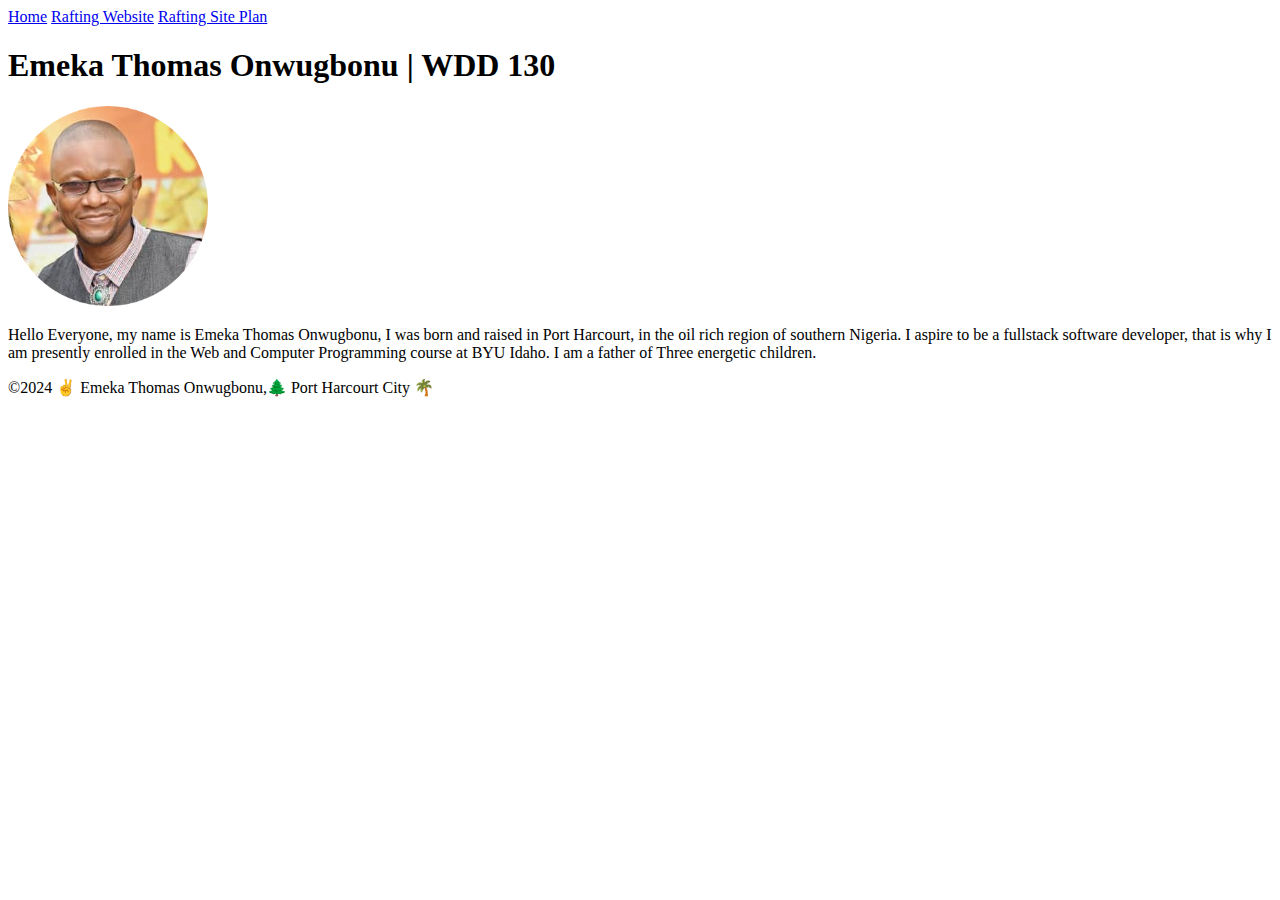
==== index.html @ 8d825170 "Fixed all errors raised by the webdev tool" ====
<!DOCTYPE html>
<html lang="en-US">
  <head>
    <meta charset="UTF-8" />
    <meta name="viewport" content="width=device-width, initial-scale=1.0" />
    <title>Emeka Thomas Onwugbonu | WDD 130</title>
  </head>
  <body>
    <header>
      <nav>
        <a href="#">Home</a>
        <a href="wwr/">Rafting Website</a>
        <a href="wwr/site-plan-rafting.html">Rafting Site Plan</a>
      </nav>
    </header>
    <main>
      <h1>Emeka Thomas Onwugbonu | WDD 130</h1>
      <img
        src="./images/profile.png"
        alt="emeka-thomas-onwugbonu"
        width="200"
      />
      <p>
        Hello Everyone, my name is Emeka Thomas Onwugbonu, I was born and raised
        in Port Harcourt, in the oil rich region of southern Nigeria. I aspire
        to be a fullstack software developer, that is why I am presently
        enrolled in the Web and Computer Programming course at BYU Idaho. I am a
        father of Three energetic children.
      </p>
    </main>
    <footer>
      <p>&copy;2024 ✌ Emeka Thomas Onwugbonu,🌲 Port Harcourt City 🌴</p>
    </footer>
  </body>
</html>
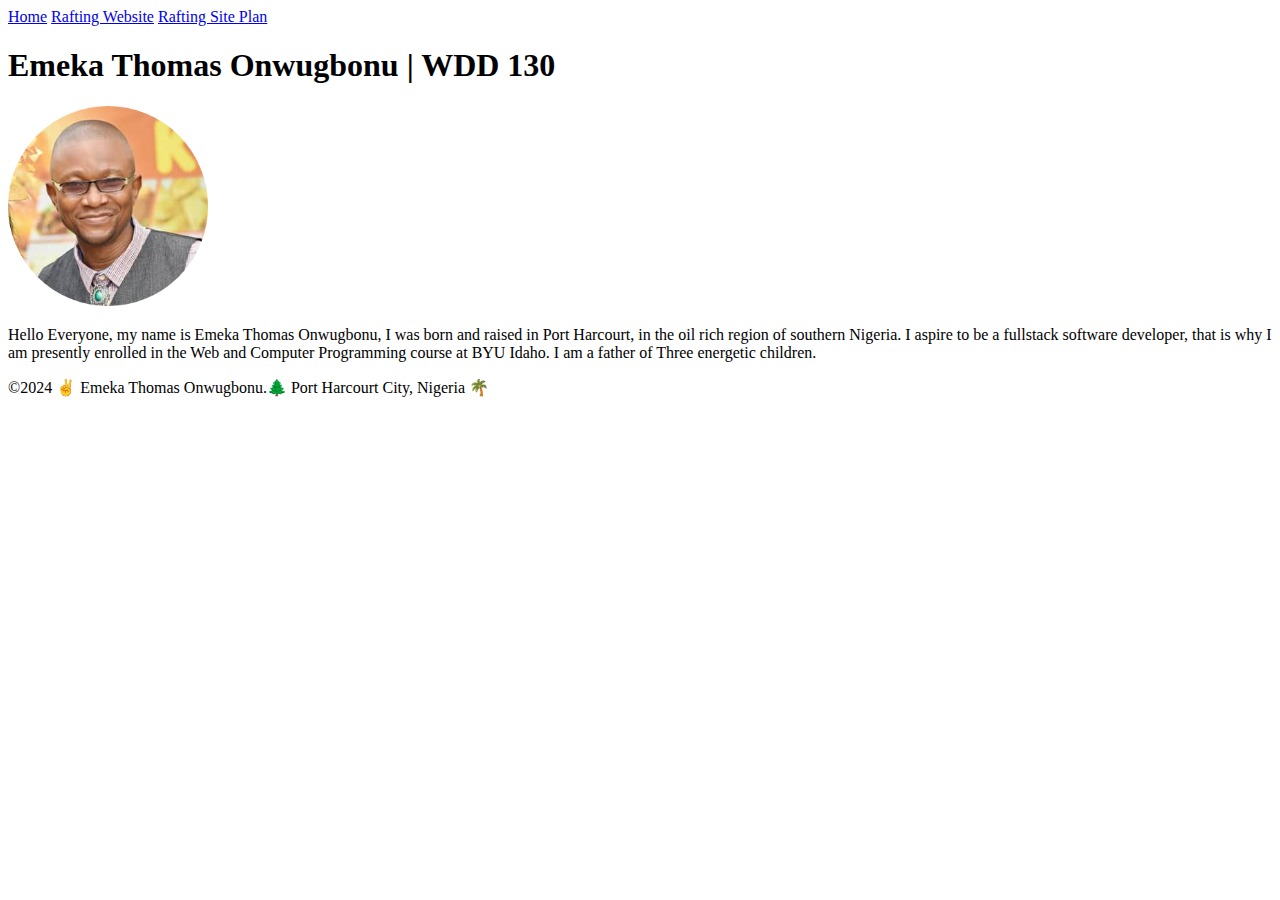
==== commit 72ebd03c: "Added country name" ====
--- a/index.html
+++ b/index.html
@@ -29,7 +29,9 @@
       </p>
     </main>
     <footer>
-      <p>&copy;2024 ✌ Emeka Thomas Onwugbonu,🌲 Port Harcourt City 🌴</p>
+      <p>
+        &copy;2024 ✌ Emeka Thomas Onwugbonu.🌲 Port Harcourt City, Nigeria 🌴
+      </p>
     </footer>
   </body>
 </html>
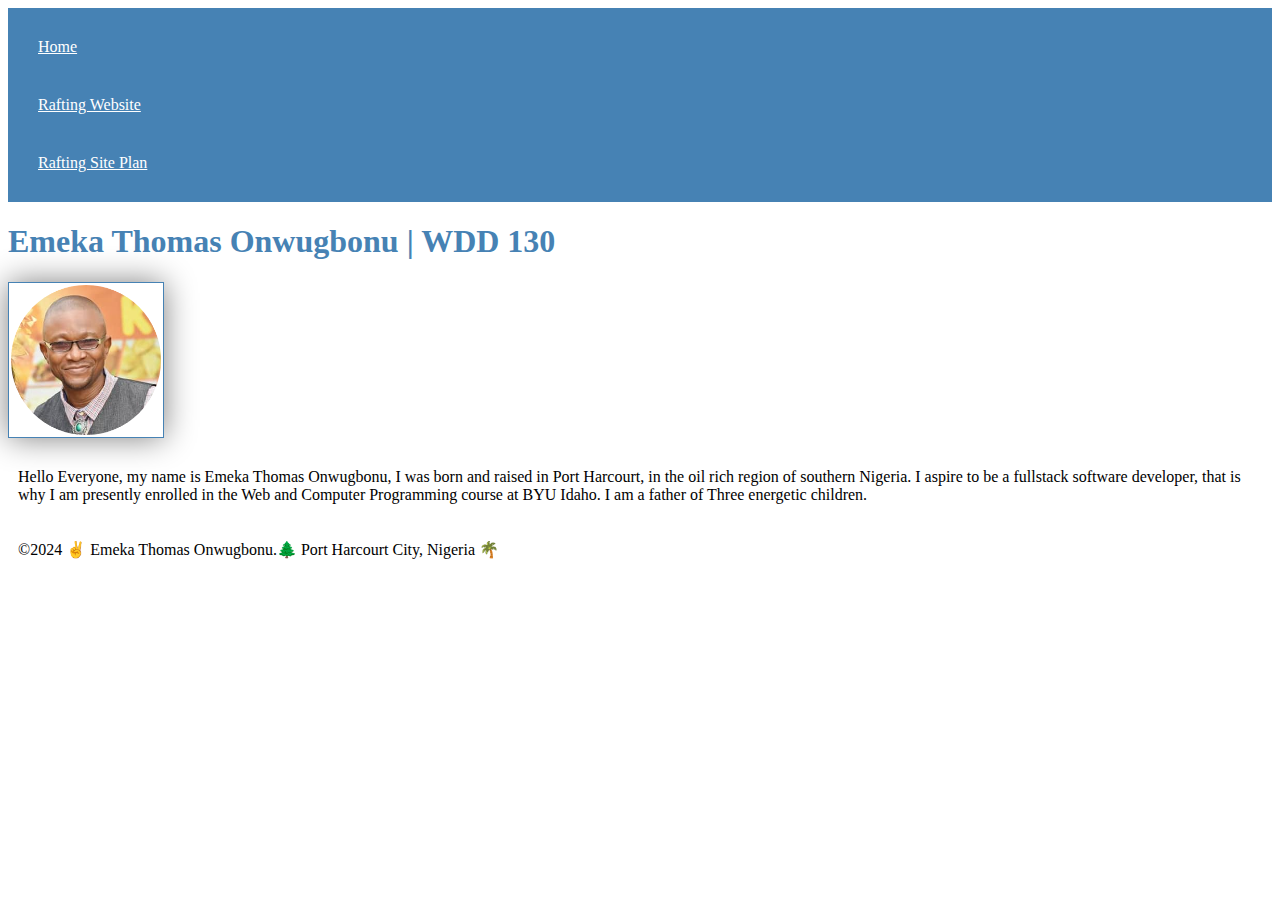
==== commit 31a1487c: "Added and linked the styles sheet" ====
--- a/index.html
+++ b/index.html
@@ -3,6 +3,7 @@
   <head>
     <meta charset="UTF-8" />
     <meta name="viewport" content="width=device-width, initial-scale=1.0" />
+    <link rel="stylesheet" href="./styles/styles.css" />
     <title>Emeka Thomas Onwugbonu | WDD 130</title>
   </head>
   <body>
--- a/styles/styles.css
+++ b/styles/styles.css
@@ -0,0 +1,26 @@
+nav {
+  background-color: steelblue;
+  padding: 10px;
+}
+
+nav a {
+  color: white;
+  display: block;
+  padding: 20px;
+}
+
+h1 {
+  color: steelblue;
+}
+
+img {
+  width: 150px;
+  height: auto;
+  border: 1px solid steelblue;
+  padding: 2px;
+  box-shadow: 0 0 30px gray;
+}
+
+p {
+  padding: 10px;
+}
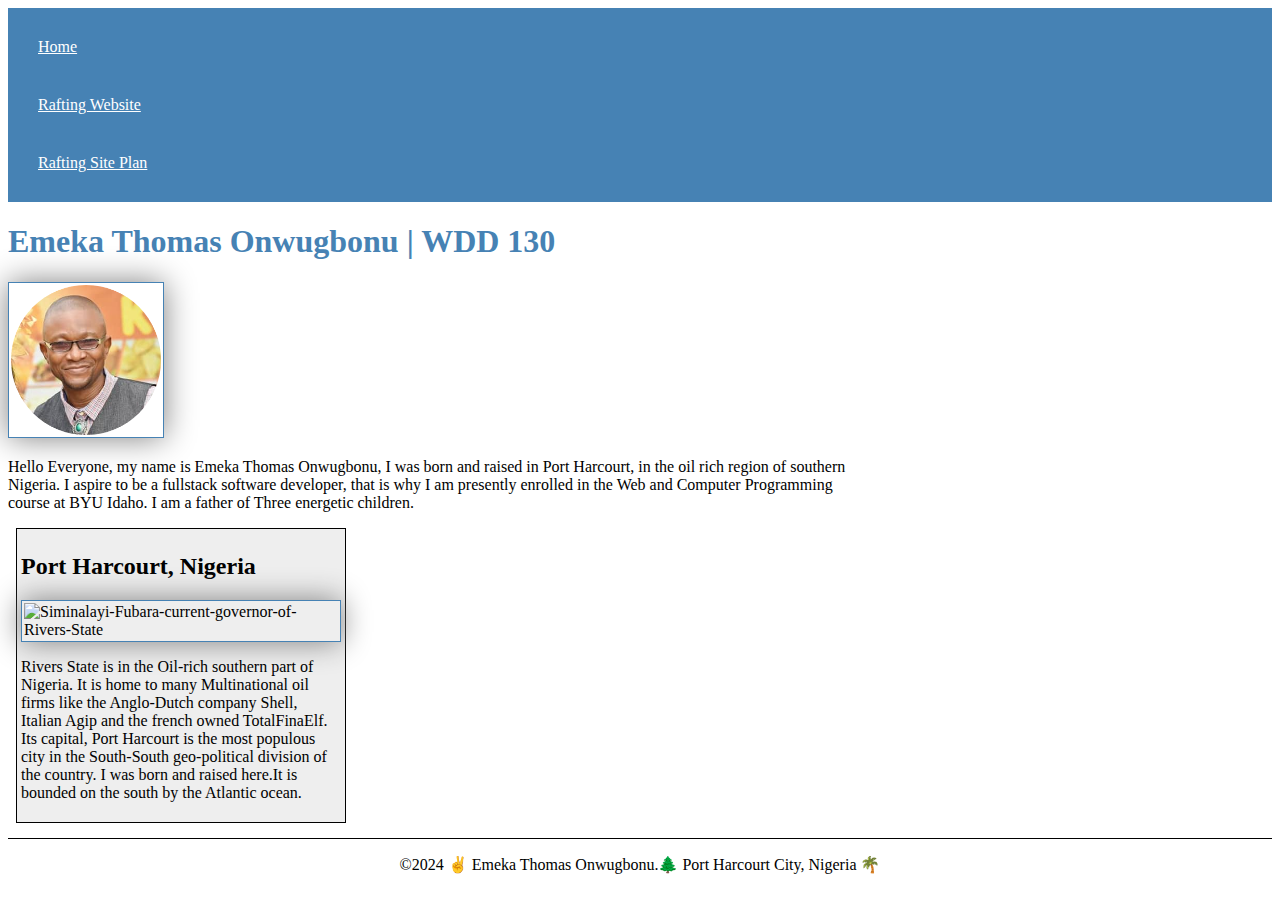
==== commit d90073ea: "Completed the page enhancements" ====
--- a/index.html
+++ b/index.html
@@ -3,8 +3,13 @@
   <head>
     <meta charset="UTF-8" />
     <meta name="viewport" content="width=device-width, initial-scale=1.0" />
+    <title>Emeka Thomas Onwugbonu | WDD 130</title>
+    <meta
+      name="description"
+      content="emeka thomas onwugbonu, course wdd130 developer home page"
+    />
+    <meta name="author" content="Emeka Thomas Onwugbonu" />
     <link rel="stylesheet" href="./styles/styles.css" />
-    <title>Emeka Thomas Onwugbonu | WDD 130</title>
   </head>
   <body>
     <header>
@@ -29,6 +34,21 @@
         father of Three energetic children.
       </p>
     </main>
+    <aside>
+      <h2>Port Harcourt, Nigeria</h2>
+      <img
+        src="https://i0.wp.com/media.premiumtimesng.com/wp-content/files/2023/03/Siminalayi-Fubara-PDP-governorship-candidate-in-Rivers-State-e1678122802476.jpg?fit=1706%2C1036&ssl=1"
+        alt="Siminalayi-Fubara-current-governor-of-Rivers-State"
+      />
+      <p>
+        Rivers State is in the Oil-rich southern part of Nigeria. It is home to
+        many Multinational oil firms like the Anglo-Dutch company Shell, Italian
+        Agip and the french owned TotalFinaElf. Its capital, Port Harcourt is
+        the most populous city in the South-South geo-political division of the
+        country. I was born and raised here.It is bounded on the south by the
+        Atlantic ocean.
+      </p>
+    </aside>
     <footer>
       <p>
         &copy;2024 ✌ Emeka Thomas Onwugbonu.🌲 Port Harcourt City, Nigeria 🌴
--- a/styles/styles.css
+++ b/styles/styles.css
@@ -22,5 +22,34 @@
 }
 
 p {
-  padding: 10px;
+  padding: 0;
 }
+
+main {
+  max-width: 840px;
+}
+
+main img {
+  width: 150px;
+  height: auto;
+}
+
+aside {
+  width: 20rem;
+  margin: 0.5em;
+  border: 1px solid black;
+  padding: 0.25em;
+  background-color: #eee;
+  color: black;
+}
+
+aside img {
+  width: 200px;
+  height: auto;
+}
+
+footer {
+  margin-top: 15px;
+  border-top: 1px solid #000;
+  text-align: center;
+}
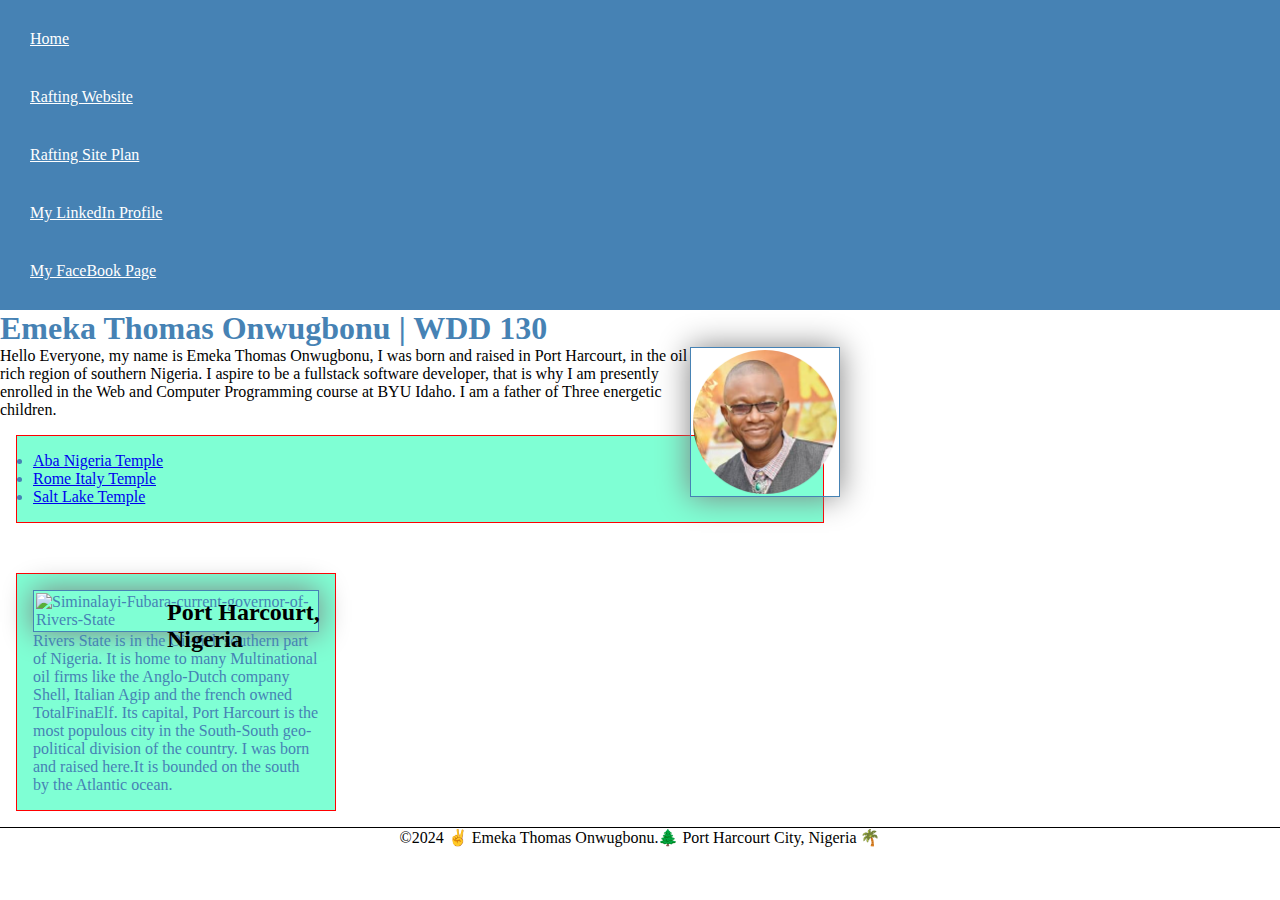
==== commit 39ef06f5: "Added more enhancement to the index file" ====
--- a/index.html
+++ b/index.html
@@ -17,6 +17,11 @@
         <a href="#">Home</a>
         <a href="wwr/">Rafting Website</a>
         <a href="wwr/site-plan-rafting.html">Rafting Site Plan</a>
+        <a href="https://www.linkedin.com/in/emeksdot/">My LinkedIn Profile</a>
+        <a
+          href="https://m.facebook.com/profile.php?eav=Afbz1TkU9F3avaUAL8RqFc-ZSAYL5JxUXpHKJMRS2kKGOStBk-jLMseBzTSKxMVZ2Dk&paipv=0"
+          >My FaceBook Page</a
+        >
       </nav>
     </header>
     <main>
@@ -33,8 +38,28 @@
         enrolled in the Web and Computer Programming course at BYU Idaho. I am a
         father of Three energetic children.
       </p>
+      <ul class="box">
+        <li>
+          <a
+            href="https://www.churchofjesuschrist.org/temples/details/aba-nigeria-temple?lang=eng"
+            >Aba Nigeria Temple</a
+          >
+        </li>
+        <li>
+          <a
+            href="https://www.churchofjesuschrist.org/temples/details/rome-italy-temple?lang=eng"
+            >Rome Italy Temple</a
+          >
+        </li>
+        <li>
+          <a
+            href="https://www.churchofjesuschrist.org/temples/details/salt-lake-temple?lang=eng"
+            >Salt Lake Temple</a
+          >
+        </li>
+      </ul>
     </main>
-    <aside>
+    <aside class="box">
       <h2>Port Harcourt, Nigeria</h2>
       <img
         src="https://i0.wp.com/media.premiumtimesng.com/wp-content/files/2023/03/Siminalayi-Fubara-PDP-governorship-candidate-in-Rivers-State-e1678122802476.jpg?fit=1706%2C1036&ssl=1"
@@ -55,4 +80,7 @@
       </p>
     </footer>
   </body>
+  <!-- March 15, 2024 -->
 </html>
+
+<!-- Lorem ipsum dolor sit amet consectetur. -->
--- a/styles/styles.css
+++ b/styles/styles.css
@@ -1,3 +1,9 @@
+* {
+  margin: 0;
+  padding: 0;
+  box-sizing: border-box;
+}
+
 nav {
   background-color: steelblue;
   padding: 10px;
@@ -27,20 +33,24 @@
 
 main {
   max-width: 840px;
+  margin-bottom: 50px;
 }
 
 main img {
   width: 150px;
   height: auto;
+  float: right;
 }
 
 aside {
+  position: relative;
   width: 20rem;
-  margin: 0.5em;
-  border: 1px solid black;
-  padding: 0.25em;
-  background-color: #eee;
-  color: black;
+  margin-top: 150px;
+  /* margin: 0.5em; */
+  /* border: 1px solid black; */
+  /* padding: 0.25em; */
+  /* background-color: #eee; */
+  /* color: black; */
 }
 
 aside img {
@@ -48,8 +58,25 @@
   height: auto;
 }
 
+aside h2 {
+  position: absolute;
+  top: 25px;
+  left: 150px;
+  color: black;
+}
+
 footer {
   margin-top: 15px;
   border-top: 1px solid #000;
   text-align: center;
 }
+
+/* Class Selectors */
+.box {
+  margin: 1rem;
+  padding: 1rem;
+
+  border: 1px solid red;
+  background-color: aquamarine;
+  color: steelblue;
+}
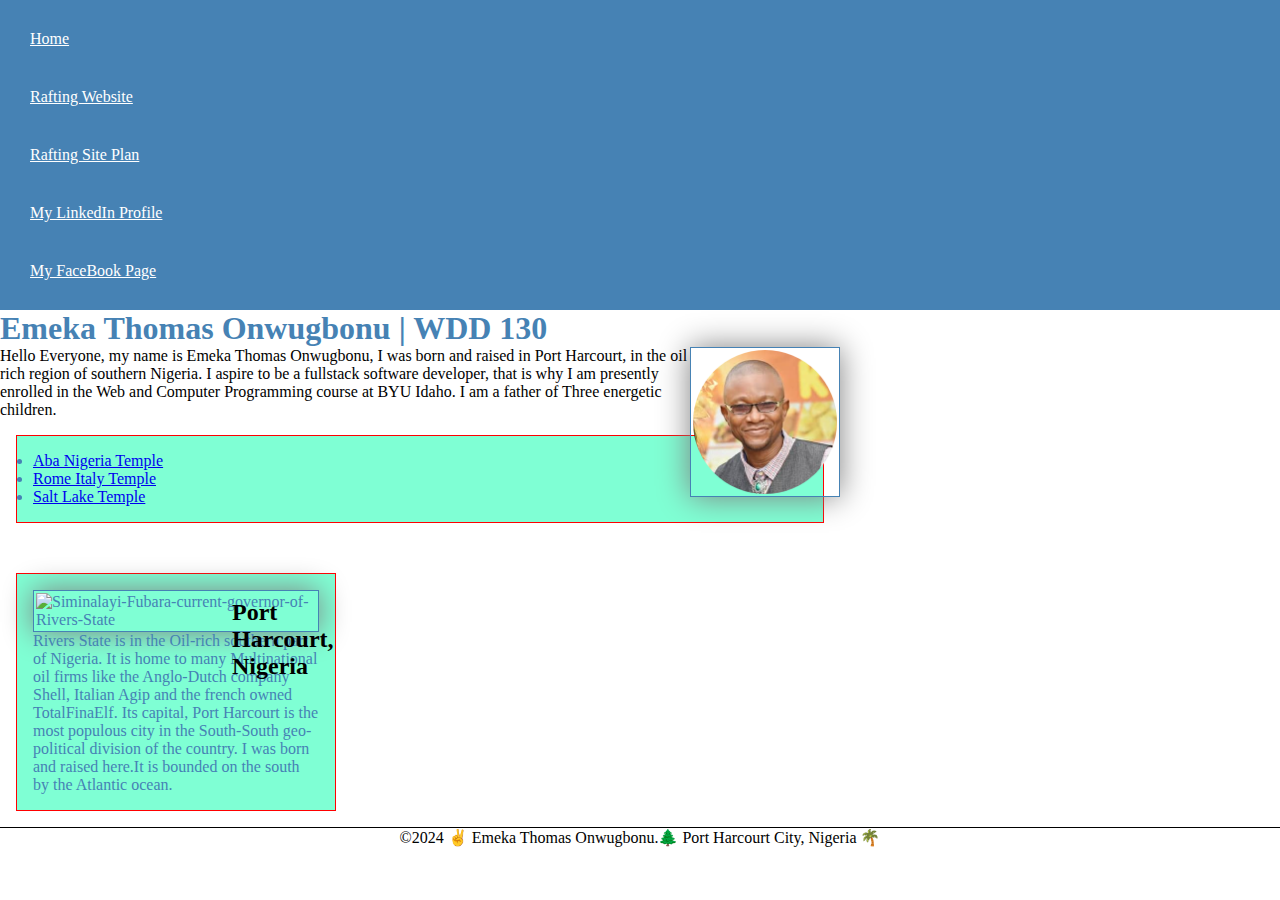
==== commit 078ecdde: "prepared for the evaluation tool" ====
--- a/index.html
+++ b/index.html
@@ -1,7 +1,7 @@
 <!DOCTYPE html>
 <html lang="en-US">
   <head>
-    <meta charset="UTF-8" />
+    <meta charset="utf-8" />
     <meta name="viewport" content="width=device-width, initial-scale=1.0" />
     <title>Emeka Thomas Onwugbonu | WDD 130</title>
     <meta
--- a/styles/styles.css
+++ b/styles/styles.css
@@ -61,7 +61,7 @@
 aside h2 {
   position: absolute;
   top: 25px;
-  left: 150px;
+  left: 215px;
   color: black;
 }
 
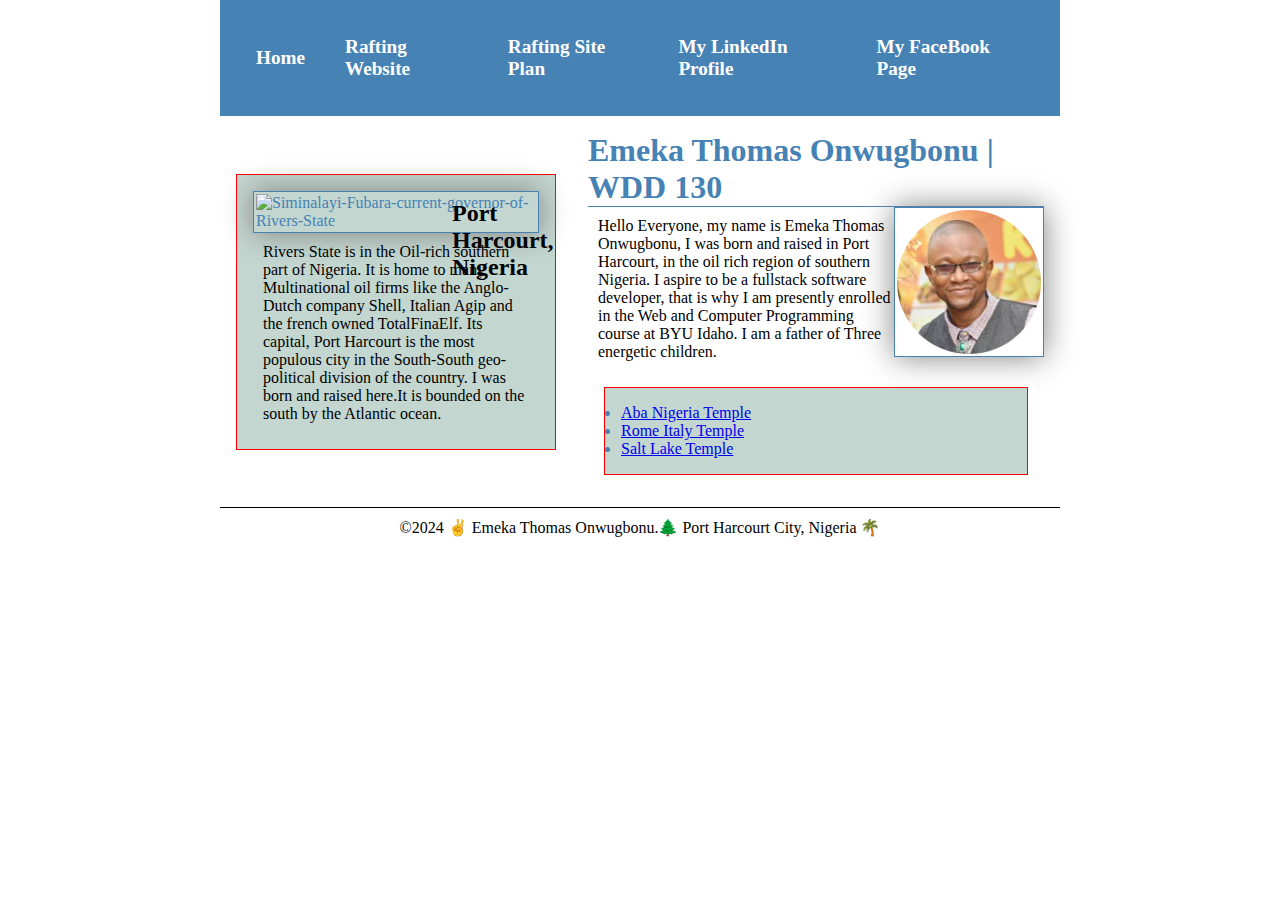
==== commit 187fc9c4: "completed the week 04 layout enhancement" ====
--- a/index.html
+++ b/index.html
@@ -9,7 +9,7 @@
       content="emeka thomas onwugbonu, course wdd130 developer home page"
     />
     <meta name="author" content="Emeka Thomas Onwugbonu" />
-    <link rel="stylesheet" href="./styles/styles.css" />
+    <link rel="stylesheet" href="styles/styles.css" />
   </head>
   <body>
     <header>
@@ -24,56 +24,58 @@
         >
       </nav>
     </header>
-    <main>
-      <h1>Emeka Thomas Onwugbonu | WDD 130</h1>
-      <img
-        src="./images/profile.png"
-        alt="emeka-thomas-onwugbonu"
-        width="200"
-      />
-      <p>
-        Hello Everyone, my name is Emeka Thomas Onwugbonu, I was born and raised
-        in Port Harcourt, in the oil rich region of southern Nigeria. I aspire
-        to be a fullstack software developer, that is why I am presently
-        enrolled in the Web and Computer Programming course at BYU Idaho. I am a
-        father of Three energetic children.
-      </p>
-      <ul class="box">
-        <li>
-          <a
-            href="https://www.churchofjesuschrist.org/temples/details/aba-nigeria-temple?lang=eng"
-            >Aba Nigeria Temple</a
-          >
-        </li>
-        <li>
-          <a
-            href="https://www.churchofjesuschrist.org/temples/details/rome-italy-temple?lang=eng"
-            >Rome Italy Temple</a
-          >
-        </li>
-        <li>
-          <a
-            href="https://www.churchofjesuschrist.org/temples/details/salt-lake-temple?lang=eng"
-            >Salt Lake Temple</a
-          >
-        </li>
-      </ul>
-    </main>
-    <aside class="box">
-      <h2>Port Harcourt, Nigeria</h2>
-      <img
-        src="https://i0.wp.com/media.premiumtimesng.com/wp-content/files/2023/03/Siminalayi-Fubara-PDP-governorship-candidate-in-Rivers-State-e1678122802476.jpg?fit=1706%2C1036&ssl=1"
-        alt="Siminalayi-Fubara-current-governor-of-Rivers-State"
-      />
-      <p>
-        Rivers State is in the Oil-rich southern part of Nigeria. It is home to
-        many Multinational oil firms like the Anglo-Dutch company Shell, Italian
-        Agip and the french owned TotalFinaElf. Its capital, Port Harcourt is
-        the most populous city in the South-South geo-political division of the
-        country. I was born and raised here.It is bounded on the south by the
-        Atlantic ocean.
-      </p>
-    </aside>
+    <div class="grid">
+      <main>
+        <h1>Emeka Thomas Onwugbonu | WDD 130</h1>
+        <img
+          src="./images/profile.png"
+          alt="emeka-thomas-onwugbonu"
+          width="200"
+        />
+        <p>
+          Hello Everyone, my name is Emeka Thomas Onwugbonu, I was born and
+          raised in Port Harcourt, in the oil rich region of southern Nigeria. I
+          aspire to be a fullstack software developer, that is why I am
+          presently enrolled in the Web and Computer Programming course at BYU
+          Idaho. I am a father of Three energetic children.
+        </p>
+        <ul class="box">
+          <li>
+            <a
+              href="https://www.churchofjesuschrist.org/temples/details/aba-nigeria-temple?lang=eng"
+              >Aba Nigeria Temple</a
+            >
+          </li>
+          <li>
+            <a
+              href="https://www.churchofjesuschrist.org/temples/details/rome-italy-temple?lang=eng"
+              >Rome Italy Temple</a
+            >
+          </li>
+          <li>
+            <a
+              href="https://www.churchofjesuschrist.org/temples/details/salt-lake-temple?lang=eng"
+              >Salt Lake Temple</a
+            >
+          </li>
+        </ul>
+      </main>
+      <aside class="box">
+        <h2>Port Harcourt, Nigeria</h2>
+        <img
+          src="https://i0.wp.com/media.premiumtimesng.com/wp-content/files/2023/03/Siminalayi-Fubara-PDP-governorship-candidate-in-Rivers-State-e1678122802476.jpg?fit=1706%2C1036&ssl=1"
+          alt="Siminalayi-Fubara-current-governor-of-Rivers-State"
+        />
+        <p>
+          Rivers State is in the Oil-rich southern part of Nigeria. It is home
+          to many Multinational oil firms like the Anglo-Dutch company Shell,
+          Italian Agip and the french owned TotalFinaElf. Its capital, Port
+          Harcourt is the most populous city in the South-South geo-political
+          division of the country. I was born and raised here.It is bounded on
+          the south by the Atlantic ocean.
+        </p>
+      </aside>
+    </div>
     <footer>
       <p>
         &copy;2024 ✌ Emeka Thomas Onwugbonu.🌲 Port Harcourt City, Nigeria 🌴
--- a/styles/styles.css
+++ b/styles/styles.css
@@ -7,16 +7,25 @@
 nav {
   background-color: steelblue;
   padding: 10px;
+  padding: 1rem;
+  display: flex;
+  justify-content: space-evenly;
+  align-items: center;
 }
 
 nav a {
+  display: block;
   color: white;
   display: block;
   padding: 20px;
+  text-decoration: none;
+  font-size: 1.2rem;
+  font-weight: 700;
 }
 
 h1 {
   color: steelblue;
+  border-bottom: 1px solid steelblue;
 }
 
 img {
@@ -28,29 +37,27 @@
 }
 
 p {
-  padding: 0;
+  padding: 10px;
+  color: black;
 }
 
 main {
-  max-width: 840px;
-  margin-bottom: 50px;
+  margin: 1rem;
 }
 
 main img {
   width: 150px;
   height: auto;
   float: right;
+  grid-column: 2/3;
 }
 
 aside {
   position: relative;
   width: 20rem;
   margin-top: 150px;
-  /* margin: 0.5em; */
-  /* border: 1px solid black; */
-  /* padding: 0.25em; */
-  /* background-color: #eee; */
-  /* color: black; */
+  grid-column: 1/2;
+  grid-row: 1/2;
 }
 
 aside img {
@@ -77,6 +84,19 @@
   padding: 1rem;
 
   border: 1px solid red;
-  background-color: aquamarine;
+  background-color: rgb(195, 214, 208);
   color: steelblue;
 }
+
+header,
+footer,
+.grid {
+  max-width: 840px;
+  margin: 0 auto;
+}
+
+.grid {
+  display: grid;
+  align-items: center;
+  grid-template-columns: 1fr 2fr;
+}
